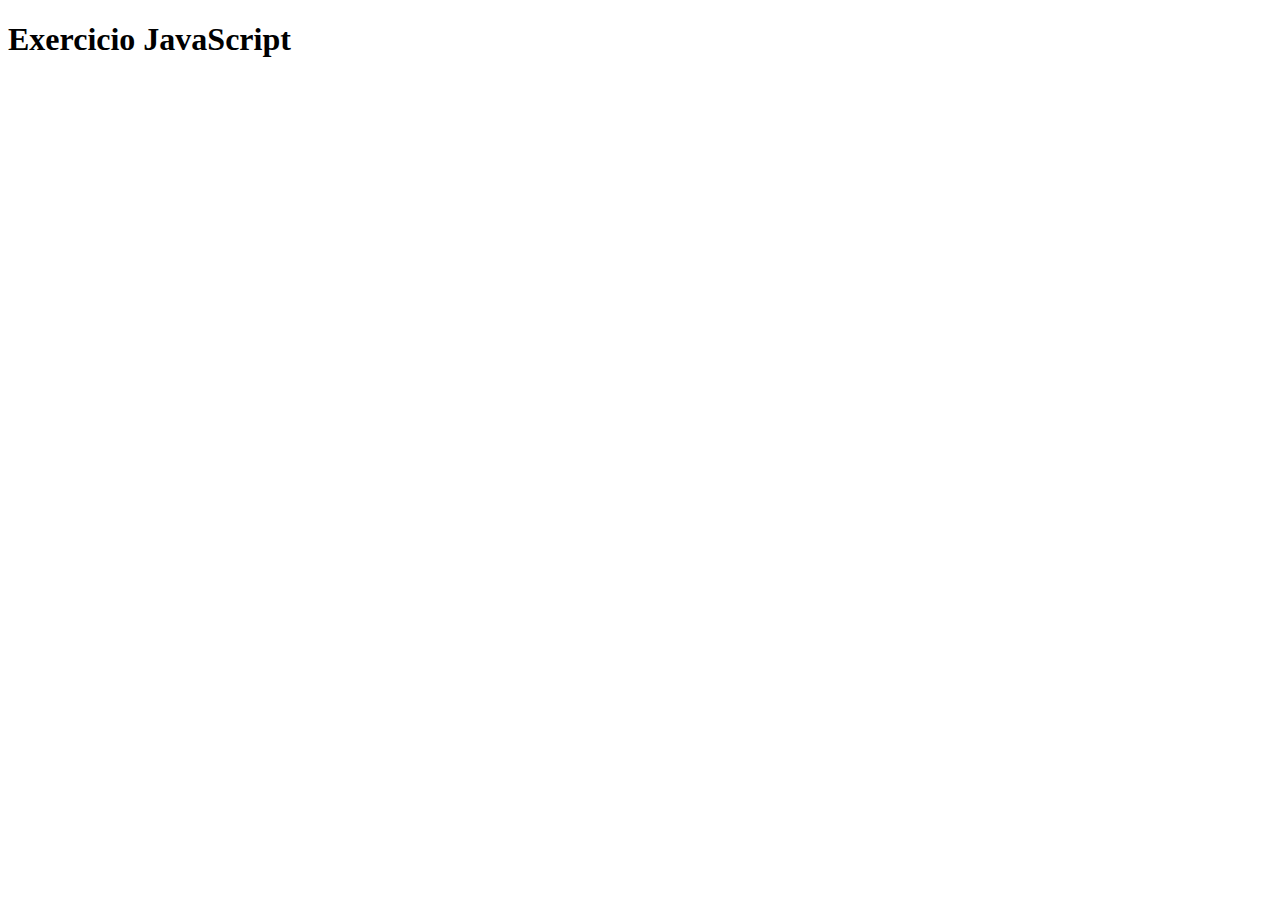
==== index.html @ ee0f6847 "exercicio 01 concluido" ====
<!DOCTYPE html>
<html lang="en">
  <head>
    <meta charset="UTF-8" />
    <meta http-equiv="X-UA-Compatible" content="IE=edge" />
    <meta name="viewport" content="width=device-width, initial-scale=1.0" />
    <title>Desafios JavaScript</title>
  </head>
  <body>
    <section class="container">
      <h1>Exercicio JavaScript</h1>
      <div class="goup-links">
        <a href="./pages/exercicio01.html"></a>
      </div>
    </section>
  </body>
</html>
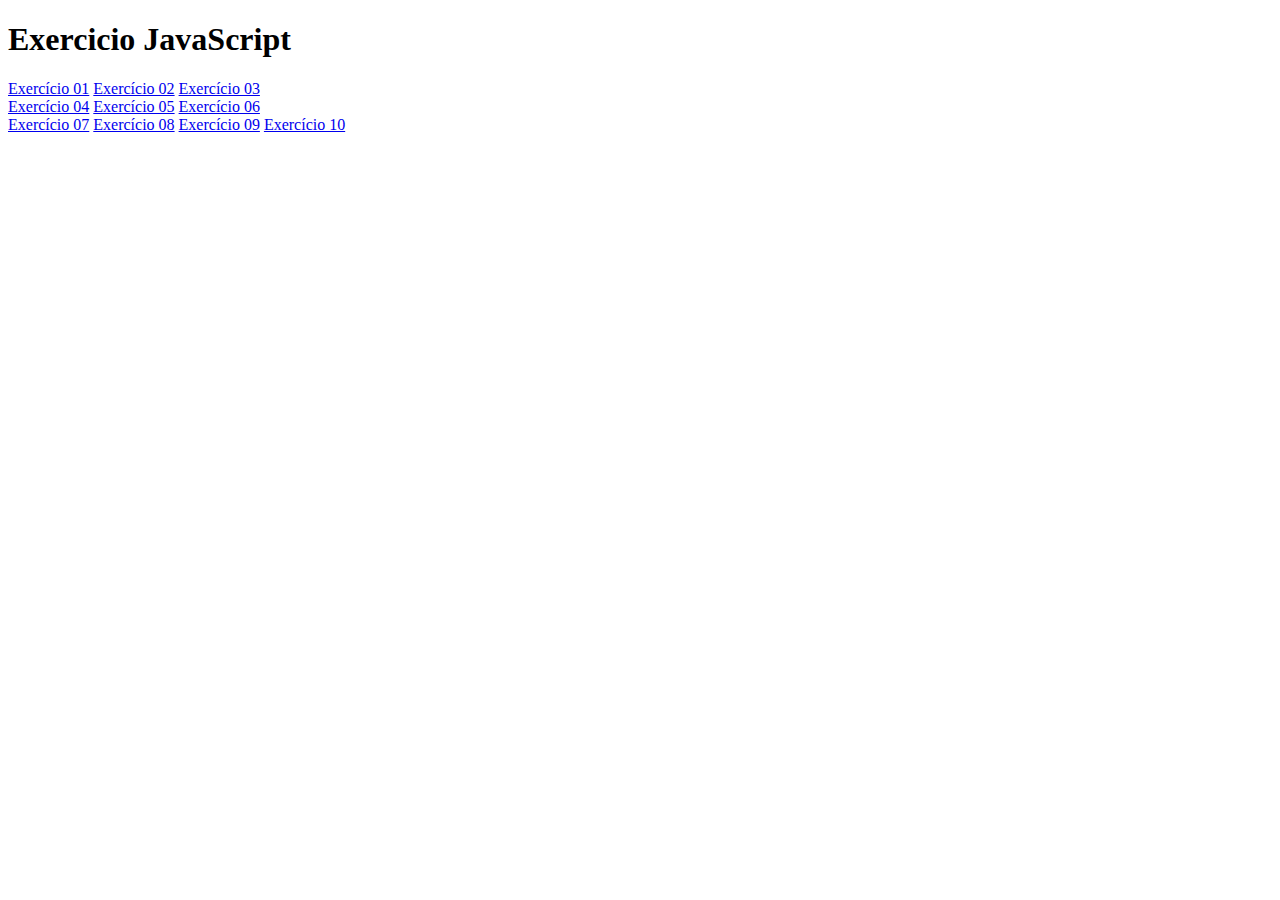
==== commit caa26e69: "conclusão dos exercicios 5 a 8" ====
--- a/index.html
+++ b/index.html
@@ -10,7 +10,20 @@
     <section class="container">
       <h1>Exercicio JavaScript</h1>
       <div class="goup-links">
-        <a href="./pages/exercicio01.html"></a>
+        <a href="./pages/exercicio01.html">Exercício 01</a>
+        <a href="./pages/exercicio02.html">Exercício 02</a>
+        <a href="./pages/exercicio03.html">Exercício 03</a>
+      </div>
+      <div class="goup-links">
+        <a href="./pages/exercicio04.html">Exercício 04</a>
+        <a href="./pages/exercicio05.html">Exercício 05</a>
+        <a href="./pages/exercicio06.html">Exercício 06</a>
+      </div>
+      <div class="goup-links">
+        <a href="./pages/exercicio07.html">Exercício 07</a>
+        <a href="./pages/exercicio08.html">Exercício 08</a>
+        <a href="./pages/exercicio09.html">Exercício 09</a>
+        <a href="./pages/exercicio10.html">Exercício 10</a>
       </div>
     </section>
   </body>
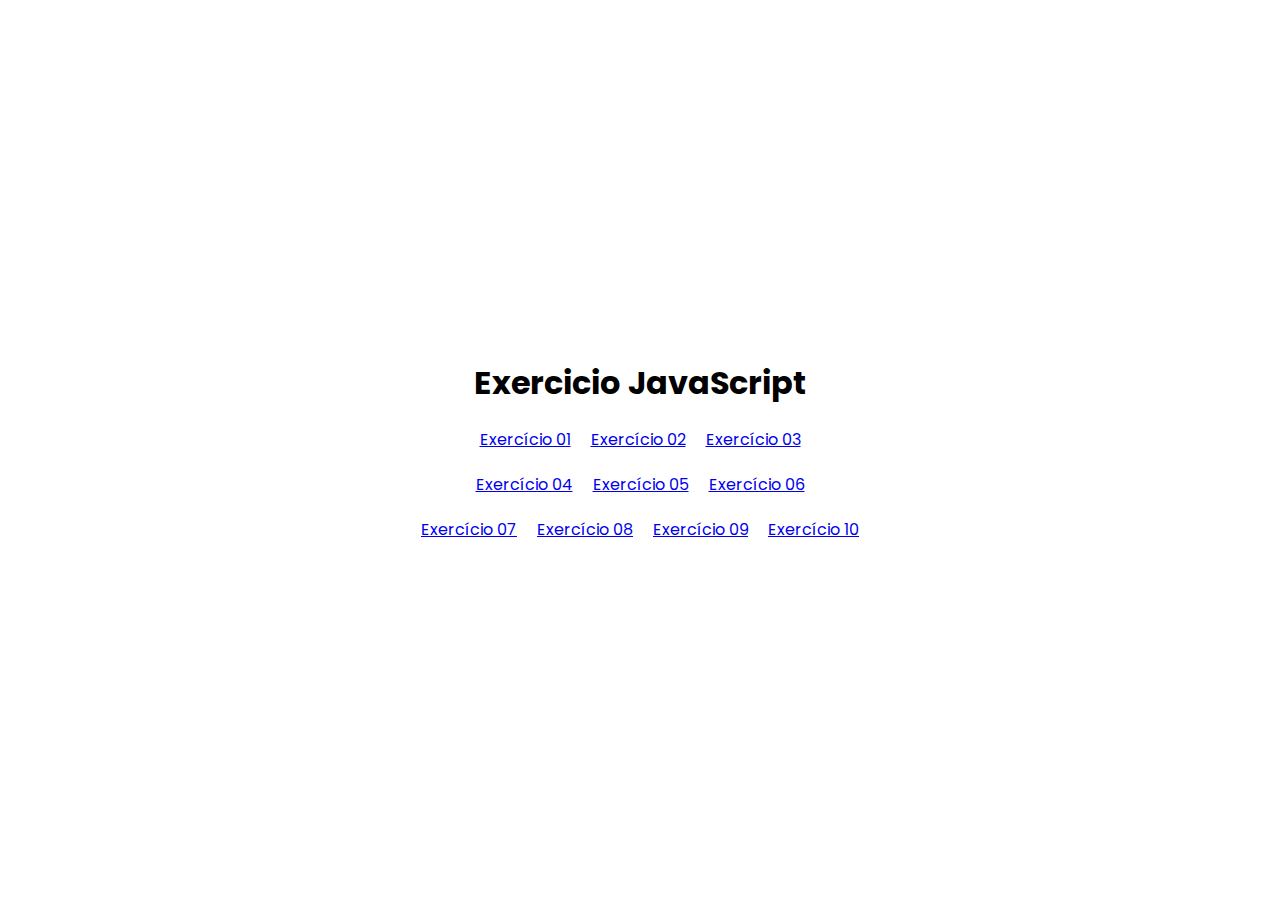
==== commit e66ff6c2: "conclusão do desafio" ====
--- a/index.html
+++ b/index.html
@@ -4,6 +4,8 @@
     <meta charset="UTF-8" />
     <meta http-equiv="X-UA-Compatible" content="IE=edge" />
     <meta name="viewport" content="width=device-width, initial-scale=1.0" />
+    <link rel="stylesheet" href="/css/global.css" />
+    <link rel="stylesheet" href="/css/styles.css" />
     <title>Desafios JavaScript</title>
   </head>
   <body>
--- a/css/global.css
+++ b/css/global.css
@@ -0,0 +1,19 @@
+@import url("https://fonts.googleapis.com/css2?family=Poppins:wght@200;300;400;600;700&display=swap");
+
+* {
+  margin: 0;
+  padding: 0;
+  box-sizing: border-box;
+  font-family: "Poppins", sans-serif;
+}
+
+button,
+a {
+  cursor: pointer;
+  border: 0;
+  border-radius: 4px;
+}
+
+button:hover {
+  opacity: 0.8;
+}
--- a/css/styles.css
+++ b/css/styles.css
@@ -0,0 +1,17 @@
+.container {
+  width: 100%;
+  height: 100vh;
+  display: flex;
+  flex-direction: column;
+  justify-content: center;
+  align-items: center;
+}
+
+.goup-links {
+  margin-top: 20px;
+  display: flex;
+  justify-content: center;
+  gap: 20px;
+  width: 100%;
+  max-width: 700px;
+}
